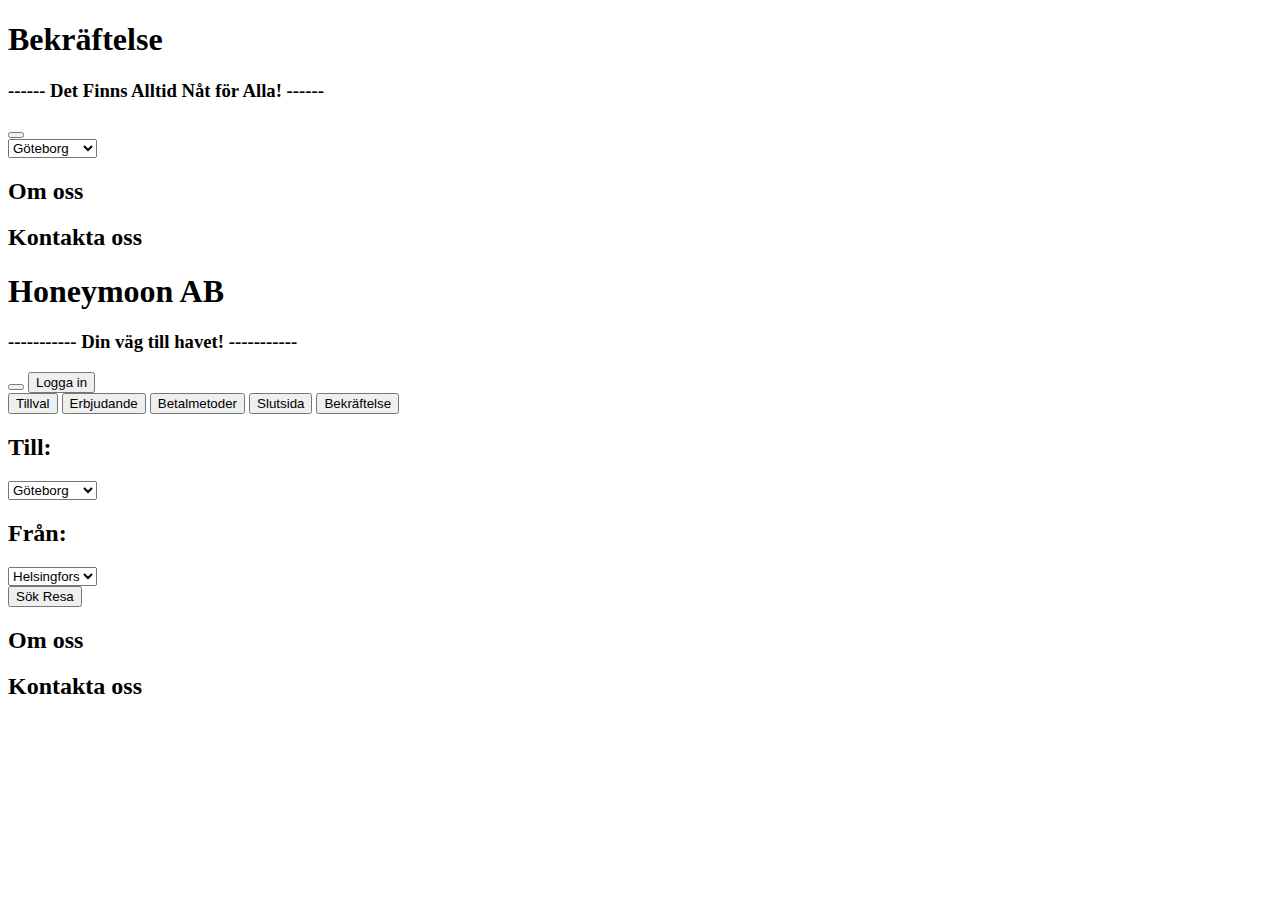
==== site/public/Bekraftelsesida.html @ 03e32061 "Erb and Scss implementerat" ====
<!DOCTYPE html>
<html lang="en">
<head>
    <meta charset="UTF-8">
    <meta name="viewport" content="width=device-width, initial-scale=1.0">
    <link rel="stylesheet" href="css/index.css">
    <title>Honeymoon AB</title>
</head>
<body>

    <!DOCTYPE html>
<html lang="en">
<head>
    <meta charset="UTF-8">
    <meta name="viewport" content="width=device-width, initial-scale=1.0">
    <link rel="stylesheet" href="css/bekraftelsesida.css">
    <title>Document</title>
</head>

<body>
        <div class ="container">
                <header> 
                    <h1> Bekräftelse </h1>
                    <h3> ------ Det Finns Alltid Nåt för Alla! ------</h3> 
                    <button class = "tillbaka"></button>
                </header>
            
                <div class = "frukost"></div>
                <div class = "dubbelrum"></div>
                <div class = "sparum"></div>
                <div class = "Aktiviteter">
                    <select class = "aktdpd">
                        <option>Göteborg</option>
                        <option>Helsingfors</option>
                        <option>Tallin</option>
                        <option>Helvetet</option>
                    </select>
                </div> 
                
                <footer>
                    <div class="omoss">
                        <h2> Om oss </h2>
                    </div>
                    <div class="kontaktaoss">
                        <h2> Kontakta oss </h2>
                    </div>
                </footer>
                </div>
    
</body>
</html>     
    <div class="container">

        <header>
            <h1>Honeymoon AB</h1>
            <h3>----------- Din väg till havet! -----------</h3>
            <button class = "settings"></button>
            <button class = "loggain"> Logga in </button>
        </header>

        <nav class="ovrenav">
            <a href="Tillvalssida.html"><button class="destinationer"> Tillval </button></a>
            <a href="Erbjudandesida.html"><button class="destinationer"> Erbjudande </button></a>
            <a href="betalmetodersida.html"><button class="destinationer"> Betalmetoder </button></a>
            <a href="Slutsida.html"><button class="destinationer"> Slutsida </button></a>
            <a href="Bekraftelsesida.html"><button class="destinationer"> Bekräftelse </button></a>
        </nav>

        <div class = "resor"> </div>

        <nav class="undrenav">
            <div class ="till">
                <h2>Till:</h2>
                <select class = "tilldropdown">
                    <option>Göteborg</option>
                    <option>Helsingfors</option>
                    <option>Tallin</option>
                    <option>Helvetet</option>
                </select>
            </div>
            
            <div class ="fron">
                <h2>Från:</h2>
                <select class = "frondropdown">
                    <option>Helsingfors</option>
                    <option>Göteborg</option>
                    <option>Tallin</option>
                </select>
            </div>
            
        </nav>

        <button type="button" class="fortsatt"> Sök Resa </button>

        <footer>
            <div class="omoss">
                <h2> Om oss </h2>
            </div>
            <div class="kontaktaoss">
                <h2> Kontakta oss </h2>
            </div>
        </footer>
    </div> 

</body>
</html>
---- site/public/css/bekraftelsesida.css ----
@media only screen and (max-device-width: 400px) {
  body {
    margin: 0;
    background-image: url(../img/bgimage.jpg);
    background-color: white;
    display: grid; }

  .container {
    display: grid;
    grid-template-columns: repeat(4, 1fr);
    grid-template-rows: repeat(10, 1fr);
    height: 100vh;
    width: 100vw; }

  header {
    grid-column: 1/5;
    grid-row: 1/3;
    background-color: #0079B2;
    display: grid;
    grid-template-columns: repeat(4, 1fr);
    grid-template-rows: 1fr 1fr;
    display: grid;
    width: 100vw; }

  .tillbaka {
    display: none; }

  header > h1 {
    font-size: 3em;
    grid-column: 1/5;
    padding-left: 72px;
    color: white;
    text-shadow: 2px 2px #ff0000; }

  header > h3 {
    display: none; }

  footer {
    display: grid;
    grid-column: 1/5;
    grid-row: 10/11;
    background-color: #0079B2;
    display: grid;
    grid-template-rows: 1fr;
    grid-template-columns: repeat(4, 1fr);
    text-shadow: 2px 2px #ff0000;
    color: white; }

  .omoss {
    grid-column: 1/3;
    grid-row: 1/2;
    text-align: center; }

  .kontaktaoss {
    grid-column: 3/5;
    grid-row: 1/2;
    text-align: center;
    border-left: 3px double #8c8b8b; }

  .Aktiviteter {
    display: grid;
    grid-column: 1/5;
    grid-row: 3/4;
    background-color: red; }

  select {
    display: none; } }
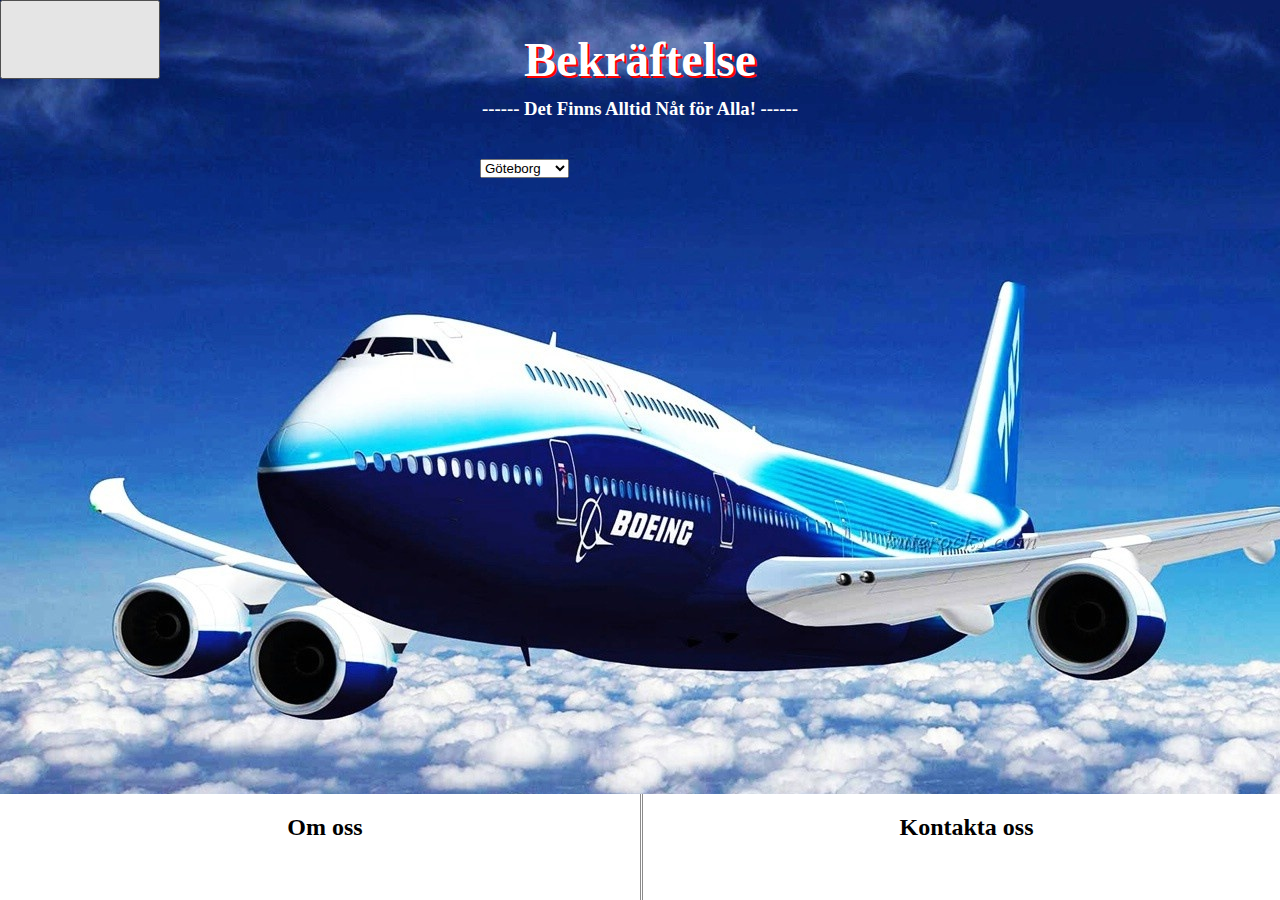
==== commit 10d1de17: "Stasis och sass färdigställt och förbättring av sidan" ====
--- a/site/public/Bekraftelsesida.html
+++ b/site/public/Bekraftelsesida.html
@@ -8,15 +8,13 @@
 
     <meta name="viewport" content="width=device-width, initial-scale=1.0"> 
-    <link rel="stylesheet" href="css/index.css">+    <link rel="stylesheet" href="css/main.css"> 
     <title>Honeymoon AB</title> 
 </head> 
 <body>-
- 
     <!DOCTYPE html> 
@@ -40,7 +38,7 @@
 
         <div class ="container"> 
-                <header> +                <header class ="bs">  
                     <h1> Bekräftelse </h1> 
@@ -98,114 +96,7 @@
 
 </body> 
-</html>     -
-    <div class="container">-
--
-        <header>-
-            <h1>Honeymoon AB</h1>-
-            <h3>----------- Din väg till havet! -----------</h3>-
-            <button class = "settings"></button>-
-            <button class = "loggain"> Logga in </button>-
-        </header>-
--
-        <nav class="ovrenav">-
-            <a href="Tillvalssida.html"><button class="destinationer"> Tillval </button></a>-
-            <a href="Erbjudandesida.html"><button class="destinationer"> Erbjudande </button></a>-
-            <a href="betalmetodersida.html"><button class="destinationer"> Betalmetoder </button></a>-
-            <a href="Slutsida.html"><button class="destinationer"> Slutsida </button></a>-
-            <a href="Bekraftelsesida.html"><button class="destinationer"> Bekräftelse </button></a>-
-        </nav>-
--
-        <div class = "resor"> </div>-
--
-        <nav class="undrenav">-
-            <div class ="till">-
-                <h2>Till:</h2>-
-                <select class = "tilldropdown">-
-                    <option>Göteborg</option>-
-                    <option>Helsingfors</option>-
-                    <option>Tallin</option>-
-                    <option>Helvetet</option>-
-                </select>-
-            </div>-
-            -
-            <div class ="fron">-
-                <h2>Från:</h2>-
-                <select class = "frondropdown">-
-                    <option>Helsingfors</option>-
-                    <option>Göteborg</option>-
-                    <option>Tallin</option>-
-                </select>-
-            </div>-
-            -
-        </nav>-
--
-        <button type="button" class="fortsatt"> Sök Resa </button>-
--
-        <footer>-
-            <div class="omoss">-
-                <h2> Om oss </h2>-
-            </div>-
-            <div class="kontaktaoss">-
-                <h2> Kontakta oss </h2>-
-            </div>-
-        </footer>-
-    </div> -
--
+</html>
 </body> 
 </html>--- a/site/public/css/main.css
+++ b/site/public/css/main.css
@@ -0,0 +1,539 @@
+body {
+  background-color: white;
+  background-image: url(../img/body.jpg);
+  margin: 0; }
+
+.container {
+  margin: 0 auto;
+  display: grid;
+  grid-template-columns: repeat(8, 1fr);
+  grid-template-rows: repeat(8, 1fr);
+  height: 100vh;
+  width: 100vw; }
+
+header {
+  display: grid;
+  grid-row: 1/2;
+  grid-column: 1/9;
+  grid-template-rows: repeat(2, 1fr);
+  grid-template-columns: repeat(8, 1fr);
+  border-radius: 25px; }
+
+.settings {
+  grid-column: 1/2;
+  grid-row: 1/2;
+  margin-right: 100px;
+  background-image: url(../img/settings.png); }
+
+header > button.loggain {
+  grid-row: 1/2;
+  grid-column: 8/9;
+  background-color: red;
+  border-radius: 25px;
+  color: white;
+  font-size: 30px;
+  box-shadow: 10px 10px 10px black;
+  margin-bottom: 30px; }
+
+h1 {
+  font-size: 3em;
+  grid-column: 4/6;
+  grid-row: 1/3;
+  color: white;
+  text-align: center;
+  text-shadow: 2px 2px #ff0000;
+  padding: 0; }
+
+h3 {
+  grid-column: 4/6;
+  grid-row: 2/3;
+  color: white;
+  text-align: center;
+  padding-bottom: 20px; }
+
+.ovrenav {
+  grid-row: 2/3;
+  grid-column: 1/9;
+  display: grid;
+  grid-template-columns: repeat(5, 1fr);
+  grid-template-rows: 1fr; }
+
+.destinationer {
+  font-size: 1.3em;
+  color: black; }
+
+div.resor {
+  background-image: url(../img/resesystem.PNG);
+  grid-row: 3/5;
+  grid-column: 1/9;
+  height: 150px;
+  display: none; }
+
+.undrenav {
+  grid-row: 5/6;
+  grid-column: 1/9;
+  grid-template-columns: repeat(8, 1fr);
+  grid-template-rows: 1fr;
+  display: grid;
+  background-color: #0079B2;
+  opacity: 0.9; }
+
+.fron {
+  grid-column: 6/7; }
+
+.till {
+  grid-column: 2/4; }
+
+.fron > select {
+  grid-column: 7/8; }
+
+footer {
+  grid-row: 8/9;
+  grid-column: 1/9;
+  display: grid;
+  grid-template-columns: 1fr 1fr;
+  grid-template-rows: 1fr;
+  background-color: white; }
+
+.omoss {
+  text-align: center;
+  padding-left: 10px;
+  padding-bottom: 10px; }
+
+.kontaktaoss {
+  text-align: center;
+  padding-left: 10px;
+  padding-bottom: 10px;
+  border-left: 3px double #8c8b8b; }
+
+.fortsatt {
+  grid-row: 7/8;
+  grid-column: 4/6;
+  background-color: #0079B2;
+  color: white;
+  padding: 15px 32px;
+  text-align: center;
+  text-decoration: none;
+  display: inline-block;
+  font-size: 2em;
+  margin-bottom: 20px;
+  border-radius: 10px; }
+
+@media only screen and (max-device-width: 400px) {
+  body {
+    /* background-image: url(../img/bgimage.jpg); */
+    background-color: white; }
+
+  .container {
+    display: grid;
+    grid-template-columns: repeat(4, 1fr);
+    grid-template-rows: repeat(10, 1fr);
+    height: 100vh;
+    width: 100vw; }
+
+  header {
+    grid-column: 1/5;
+    grid-row: 1/3;
+    background-color: #0079B2;
+    display: grid;
+    grid-template-columns: repeat(4, 1fr);
+    grid-template-rows: 1fr 1fr; }
+
+  header > h1 {
+    grid-column: 2/4;
+    grid-row: 1/2;
+    font-size: 2em; }
+
+  header h3 {
+    display: none; }
+
+  .settings {
+    display: none; }
+
+  .loggain {
+    display: none; }
+
+  .ovrenav {
+    grid-column: 1/5;
+    grid-row: 3/4; }
+
+  .destinationer {
+    font-size: 0.5em;
+    color: white;
+    margin-bottom: 15px;
+    width: 75px;
+    height: 45px;
+    background: transparent;
+    border: transparent;
+    font-family: Arial, Helvetica, sans-serif;
+    border: 2px black;
+    box-shadow: 2px 2px black;
+    border-left: 2px black;
+    font-weight: 900; }
+
+  .destinationer:hover {
+    color: black;
+    font-size: 0.55em;
+    transition: 0.03s; }
+
+  .resor {
+    display: none;
+    grid-column: 1/5;
+    grid-row: 5/8; }
+
+  .undrenav {
+    grid-row: 8/9;
+    grid-column: 1/5;
+    margin-bottom: 20px;
+    text-shadow: 2px 2px #ff0000;
+    color: white;
+    border-radius: 10px; }
+
+  .fortsatt {
+    grid-row: 9/10;
+    grid-column: 2/4;
+    font-size: 1em;
+    text-shadow: 2px 2px #ff0000; }
+
+  .fortsatt:hover {
+    color: white;
+    transition: 0.03s;
+    font-size: 1.05em; }
+
+  footer {
+    grid-column: 1/5;
+    grid-row: 10/11;
+    text-shadow: 2px 2px #ff0000;
+    color: white;
+    background-color: #0079B2; } }
+@media only screen and (max-device-width: 400px) {
+  body {
+    margin: 0;
+    background-image: url(../img/bgimage.jpg);
+    background-color: white; }
+
+  .container {
+    display: grid;
+    grid-template-columns: repeat(4, 1fr);
+    grid-template-rows: repeat(10, 1fr);
+    height: 100vh;
+    width: 100vw; }
+
+  header {
+    grid-column: 1/5;
+    grid-row: 1/3;
+    background-color: #0079B2;
+    display: grid;
+    grid-template-columns: repeat(4, 1fr);
+    grid-template-rows: 1fr 1fr;
+    display: grid;
+    width: 100vw; }
+
+  .tillbaka {
+    display: none; }
+
+  header > h1 {
+    font-size: 3em;
+    grid-column: 2/5;
+    padding-left: 22px;
+    color: white;
+    text-shadow: 2px 2px #ff0000; }
+
+  header > h3 {
+    display: none; }
+
+  footer {
+    display: grid;
+    grid-column: 1/5;
+    grid-row: 10/11;
+    background-color: #0079B2;
+    display: grid;
+    grid-template-rows: 1fr;
+    grid-template-columns: repeat(4, 1fr);
+    text-shadow: 2px 2px #ff0000;
+    color: white; }
+
+  .omoss {
+    grid-column: 1/3;
+    grid-row: 1/2;
+    text-align: center; }
+
+  .kontaktaoss {
+    grid-column: 3/5;
+    grid-row: 1/2;
+    text-align: center;
+    border-left: 3px double #8c8b8b; }
+
+  .Aktiviteter {
+    grid-column: 1/5;
+    grid-row: 3/4;
+    background-color: red; }
+
+  select {
+    display: none; } }
+@media only screen and (max-device-width: 400px) {
+  body {
+    margin: 0;
+    background-image: url(../img/bgimage.jpg);
+    background-color: white;
+    display: grid; }
+
+  .container {
+    display: grid;
+    grid-template-columns: repeat(4, 1fr);
+    grid-template-rows: repeat(10, 1fr);
+    height: 100vh;
+    width: 100vw; }
+
+  header {
+    grid-column: 1/5;
+    grid-row: 1/3;
+    background-color: #0079B2;
+    display: grid;
+    grid-template-columns: repeat(4, 1fr);
+    grid-template-rows: 1fr 1fr;
+    display: grid;
+    width: 100vw; }
+
+  .tillbaka {
+    display: none; }
+
+  header > h1 {
+    font-size: 3em;
+    grid-column: 2/5;
+    padding-left: 25px;
+    color: white;
+    text-shadow: 2px 2px #ff0000; }
+
+  header > h3 {
+    display: none; }
+
+  footer {
+    display: grid;
+    grid-column: 1/5;
+    grid-row: 10/11;
+    background-color: #0079B2;
+    display: grid;
+    grid-template-rows: 1fr;
+    grid-template-columns: repeat(4, 1fr);
+    text-shadow: 2px 2px #ff0000;
+    color: white; }
+
+  .omoss {
+    grid-column: 1/3;
+    grid-row: 1/2;
+    text-align: center; }
+
+  .kontaktaoss {
+    grid-column: 3/5;
+    grid-row: 1/2;
+    text-align: center;
+    border-left: 3px double #8c8b8b; }
+
+  .Aktiviteter {
+    display: grid;
+    grid-column: 1/5;
+    grid-row: 3/4;
+    background-color: red; }
+
+  select {
+    display: none; } }
+@media only screen and (max-device-width: 400px) {
+  body {
+    margin: 0;
+    background-image: url(../img/bgimage.jpg);
+    background-color: white; }
+
+  .container {
+    display: grid;
+    grid-template-columns: repeat(4, 1fr);
+    grid-template-rows: repeat(10, 1fr);
+    height: 100vh;
+    width: 100vw; }
+
+  header {
+    grid-column: 1/5;
+    grid-row: 1/3;
+    background-color: #0079B2;
+    display: grid;
+    grid-template-columns: repeat(4, 1fr);
+    grid-template-rows: 1fr 1fr;
+    display: grid;
+    width: 100vw; }
+
+  .tillbaka {
+    display: none; }
+
+  header > h1 {
+    font-size: 3em;
+    grid-column: 1/5;
+    padding-left: 65px;
+    color: white;
+    text-shadow: 2px 2px #ff0000; }
+
+  header > h3 {
+    display: none; }
+
+  footer {
+    display: grid;
+    grid-column: 1/5;
+    grid-row: 10/11;
+    background-color: #0079B2;
+    display: grid;
+    grid-template-rows: 1fr;
+    grid-template-columns: repeat(4, 1fr);
+    text-shadow: 2px 2px #ff0000;
+    color: white; }
+
+  .omoss {
+    grid-column: 1/3;
+    grid-row: 1/2;
+    text-align: center; }
+
+  .kontaktaoss {
+    grid-column: 3/5;
+    grid-row: 1/2;
+    text-align: center;
+    border-left: 3px double #8c8b8b; }
+
+  .Aktiviteter {
+    grid-column: 1/5;
+    grid-row: 3/4;
+    background-color: red; }
+
+  select {
+    display: none; } }
+@media only screen and (max-device-width: 400px) {
+  body {
+    margin: 0;
+    background-image: url(../img/bgimage.jpg);
+    background-color: white; }
+
+  .container {
+    display: grid;
+    grid-template-columns: repeat(4, 1fr);
+    grid-template-rows: repeat(10, 1fr);
+    height: 100vh;
+    width: 100vw; }
+
+  header {
+    grid-column: 1/5;
+    grid-row: 1/3;
+    background-color: #0079B2;
+    display: grid;
+    grid-template-columns: repeat(4, 1fr);
+    grid-template-rows: 1fr 1fr;
+    display: grid;
+    width: 100vw; }
+
+  .tillbaka {
+    display: none; }
+
+  header > h1 {
+    font-size: 3em;
+    grid-column: 1/5;
+    padding-left: 55px;
+    color: white;
+    text-shadow: 2px 2px #ff0000; }
+
+  header > h3 {
+    display: none; }
+
+  footer {
+    display: grid;
+    grid-column: 1/5;
+    grid-row: 10/11;
+    background-color: #0079B2;
+    display: grid;
+    grid-template-rows: 1fr;
+    grid-template-columns: repeat(4, 1fr);
+    text-shadow: 2px 2px #ff0000;
+    color: white; }
+
+  .omoss {
+    grid-column: 1/3;
+    grid-row: 1/2;
+    text-align: center; }
+
+  .kontaktaoss {
+    grid-column: 3/5;
+    grid-row: 1/2;
+    text-align: center;
+    border-left: 3px double #8c8b8b; }
+
+  .Aktiviteter {
+    grid-column: 1/5;
+    grid-row: 3/4;
+    background-color: red; }
+
+  select {
+    display: none; } }
+@media only screen and (max-device-width: 400px) {
+  body {
+    margin: 0;
+    background-image: url(../img/ip6bci.jpg);
+    background-repeat: no-repeat;
+    background-color: white;
+    display: grid; }
+
+  .container {
+    display: grid;
+    grid-template-columns: repeat(4, 1fr);
+    grid-template-rows: repeat(10, 1fr);
+    height: 100vh;
+    width: 100vw; }
+
+  header.bs {
+    grid-column: 1/5;
+    grid-row: 1/3;
+    background-color: #0079B2;
+    display: grid;
+    grid-template-columns: repeat(4, 1fr);
+    grid-template-rows: 1fr 1fr;
+    display: grid;
+    width: 100vw; }
+
+  .tillbaka {
+    display: none; }
+
+  header > h1 {
+    font-size: 3em;
+    grid-column: 1/5;
+    color: white;
+    text-shadow: 2px 2px #ff0000;
+    text-align: center;
+    padding: 0; }
+
+  header > h3 {
+    display: none; }
+
+  footer {
+    display: grid;
+    grid-column: 1/5;
+    grid-row: 10/11;
+    background-color: #0079B2;
+    display: grid;
+    grid-template-rows: 1fr;
+    grid-template-columns: repeat(4, 1fr);
+    text-shadow: 2px 2px #ff0000;
+    color: white; }
+
+  .omoss {
+    grid-column: 1/3;
+    grid-row: 1/2;
+    text-align: center; }
+
+  .kontaktaoss {
+    grid-column: 3/5;
+    grid-row: 1/2;
+    text-align: center;
+    border-left: 3px double #8c8b8b; }
+
+  .Aktiviteter {
+    display: grid;
+    grid-column: 1/5;
+    grid-row: 3/4;
+    background-color: red; }
+
+  select {
+    display: none; } }
